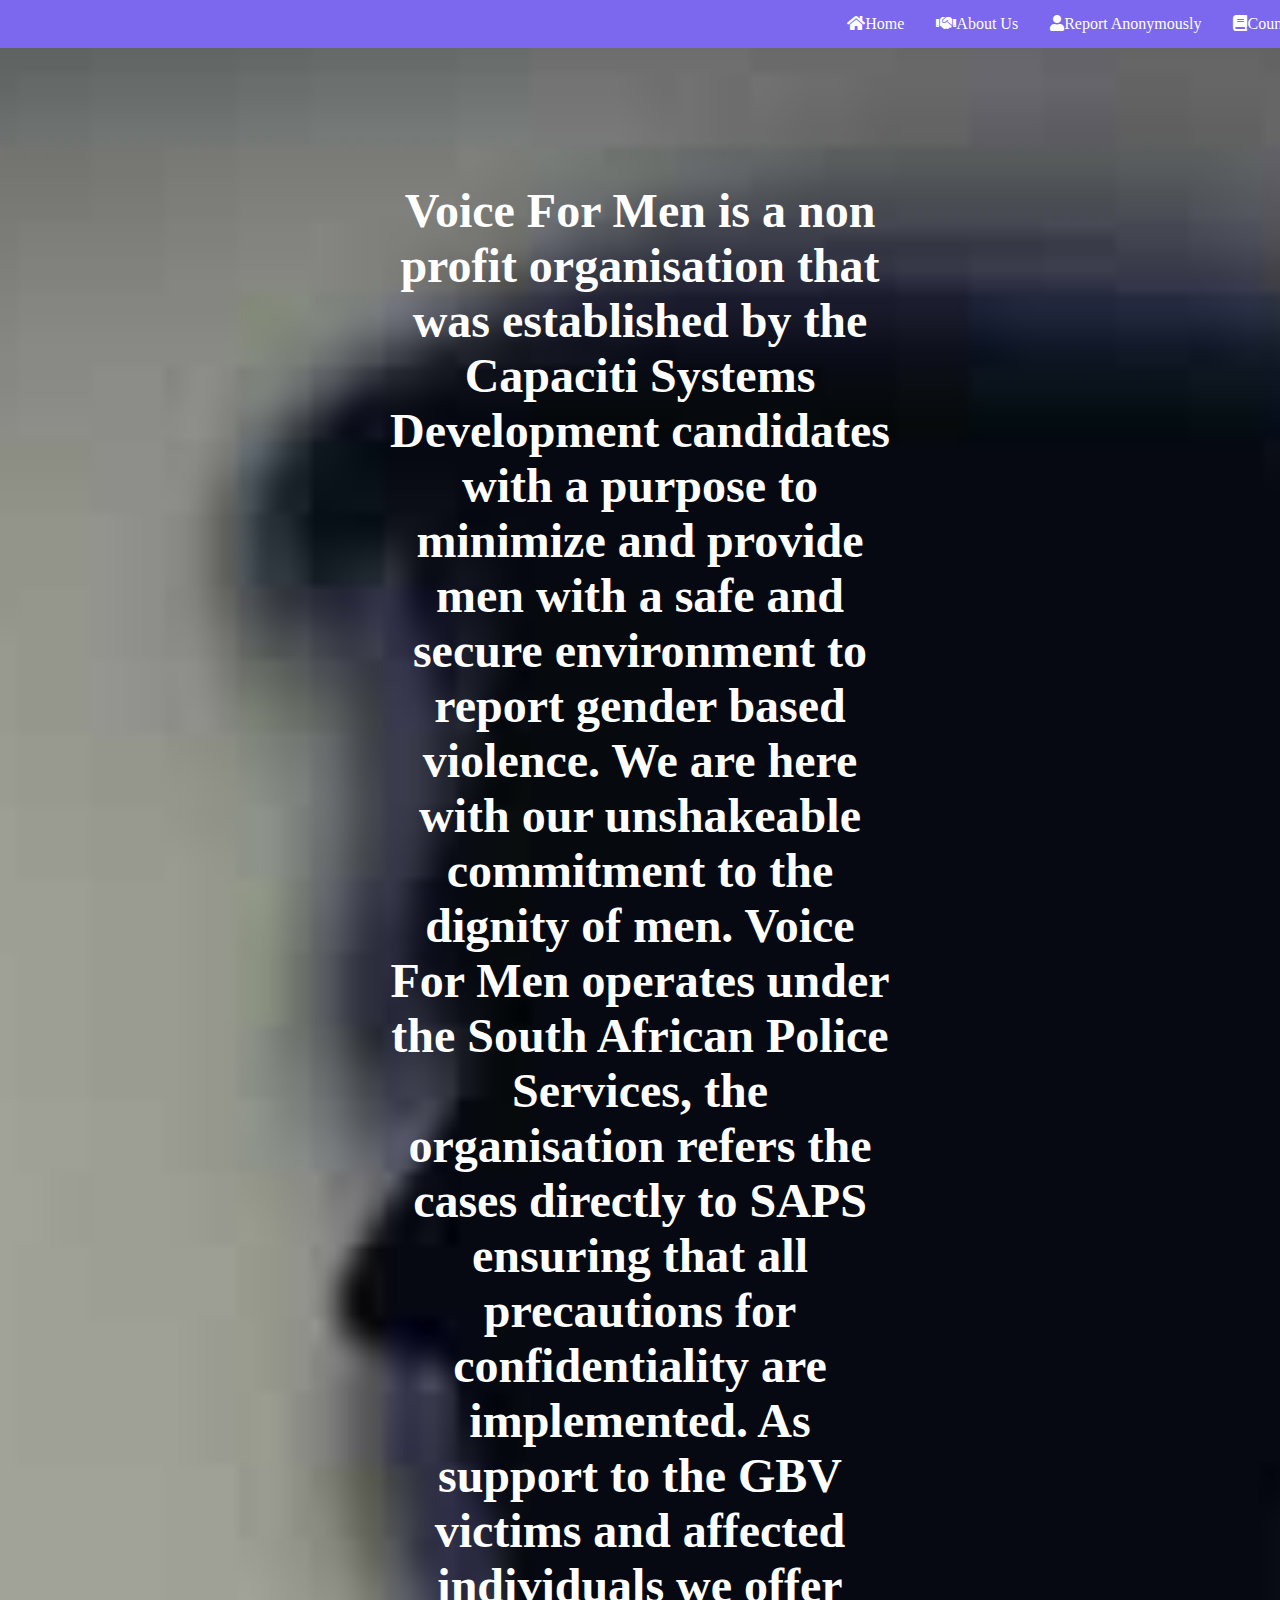
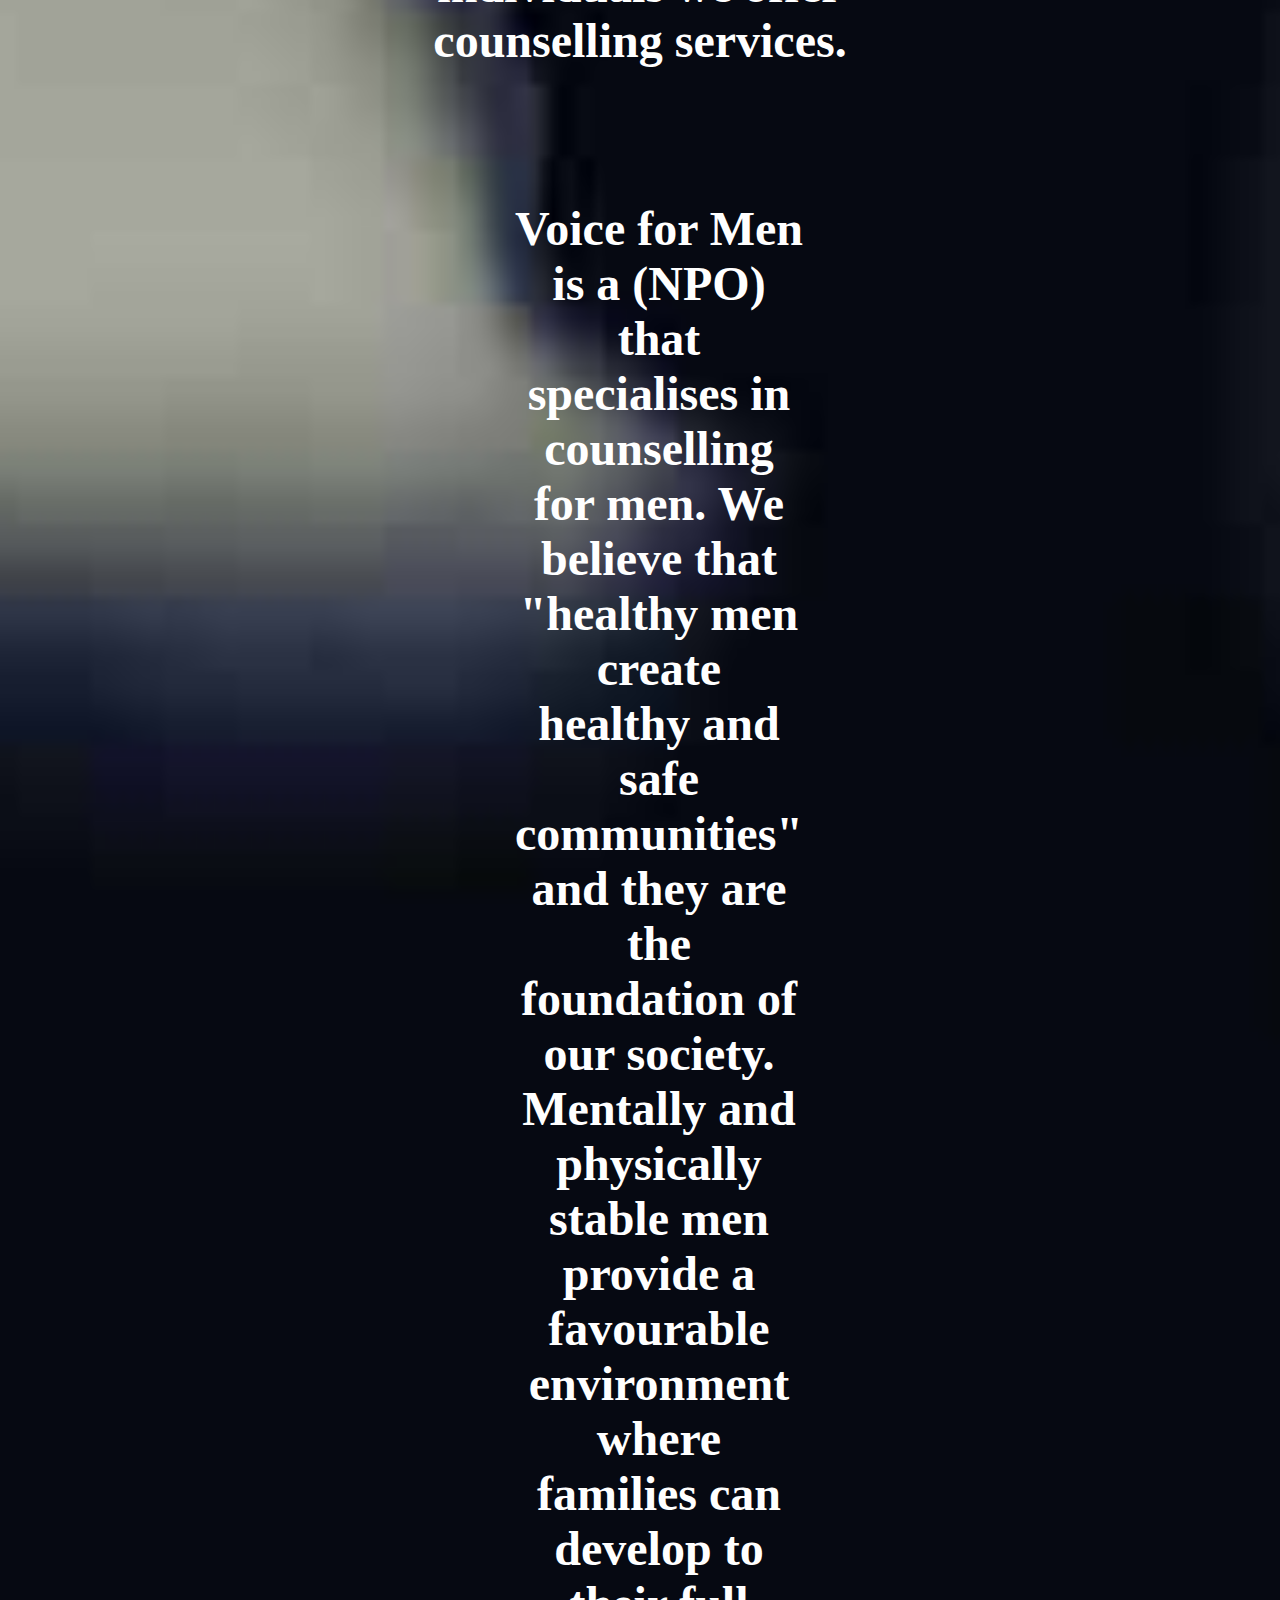
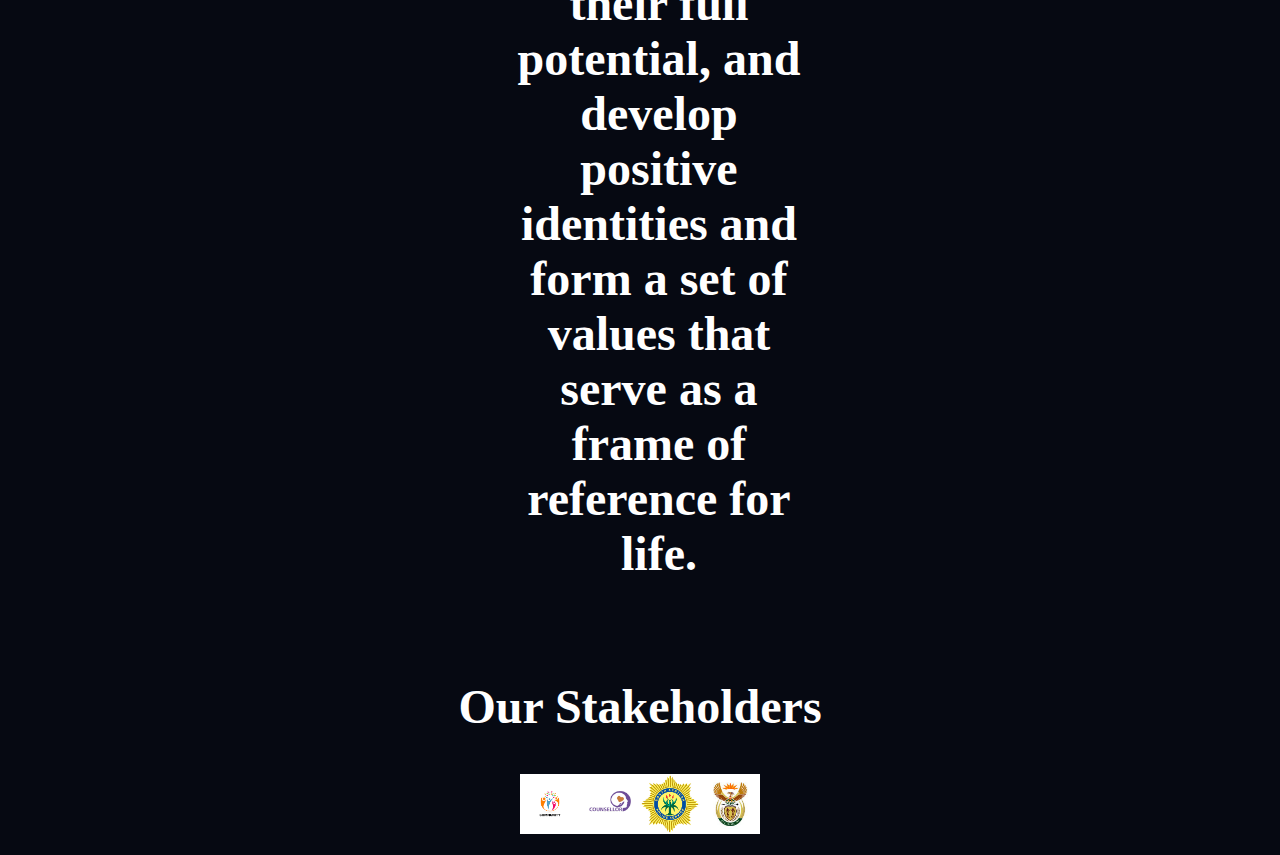
==== index.html @ 00938355 "Add files via upload" ====
<!DOCTYPE html>
<html lang="en">
<head>
    <meta charset="UTF-8">
    <meta http-equiv="X-UA-Compatible" content="IE=edge">
    <meta name="viewport" content="width=device-width, initial-scale=1.0">
    <link rel="stylesheet" href="https://use.fontawesome.com/releases/v5.8.1/css/all.css">
    <link rel="stylesheet" href="https://fonts.googleapis.com/css?family=Roboto:300">
    <link href="https://cdn.jsdelivr.net/npm/bootstrap@5.1.3/dist/css/bootstrap.min.css" 
    rel="stylesheet" integrity="sha384-1BmE4kWBq78iYhFldvKuhfTAU6auU8tT94WrHftjDbrCEXSU1oBoqyl2QvZ6jIW3" crossorigin="anonymous">
    <link rel="stylesheet" href="./css/index.css">
    <link rel="stylesheet" href="./css/main.css">
    <link rel="stylesheet" href="./css/about.css">
    <link rel="stylesheet" href="./css/contact.css">
    <link rel="stylesheet" href="css/events.css">
    <link ref="stylesheet" href="css/report.css">
    <link ref="stylesheet" href="./css/contact.css">
    <title>Home</title>
</head>
<body>
    <!-- header component -->

    <header class="main-header">
    

        <!-- Logo -->
       
           <!-- <div class="round">
                <img src="./images/logo.jpeg" class="logo-image" alt="Voice for men logo" width="120" height="120"></a>
            </div>-->
       
<br>



        <!-- navigation section -->

        
            
           <!-- <ul>
                
                <li><a href="./index.html">Home</a></li>
                <li><a href="./about.html">About Us</a></li>
                <li><a href="./report.html">Report Anonymously</a></li>
                <li><a href="./services.html">Counselling services</a></li>
                <li><a href="./events.html">Events</a></li>
                <li><a href="./contact.html">Contact us</a></li>
        
                
            </ul>
            -->
            <nav class="navbar">
            <div id="menu-nav">
                <div id="navigation-bar">
                  <ul>
                    <li><a href="index.html"><i class="fa fa-home"></i><span>Home</span></a></li>
                    <li><a href="about.html"><i class="fa fa-handshake"></i><span>About Us</span></a></li>
                    <li><a href="report.html"><i class="fa fa-user"></i><span>Report Anonymously</a></li>
                    <li><a href="services.html"><i class="fa fa-book"></i><span>Counselling Services</span></a></li>
                    <li><a href="events.html"><i class="fa fa-calendar-alt"></i> <span>Events</span></a></li>
                    <li><a href="contact.html"><i class="fa fa-blender-phone"></i> <span>contacts</span></a></li>

                  </ul>
                </div>
                
                </div>
                </nav>
    </header>
    <h1 class="nkuly" VOICE FOR MEN >
    <!-- main content section -->
    <main class="main-content">
    <section class="card-panel">
        <article class="class">
           
            <br>
            <p>Voice For Men is a non profit organisation that was established by the Capaciti Systems Development candidates with a purpose to minimize and  provide men with a safe and secure
            environment to report gender based violence. We are here with our unshakeable commitment to the dignity of men. Voice For Men operates under the South African Police Services, the organisation refers the cases directly to SAPS ensuring that all precautions for confidentiality are implemented.
            As support to the GBV victims and affected individuals we offer counselling services. </p>
            <br>

            
            <article class="card">
                <!--<img src="./images/break1.jfif" alt="Break silent" width="400" height="400">-->
                <p>Voice for Men is a (NPO) that specialises in counselling for men. We believe that "healthy men create healthy and safe communities" and they are the foundation of our society.
                 Mentally and physically stable men provide a favourable environment where families can develop to their full potential, and develop positive identities and form a set of values that serve as a frame of reference for life.</p>
            </article>



    </section>
       
        

       
    </main>

    <!-- footer section -->
    <footer>
        <h2>Our Stakeholders</h2>
        <div class="image-panel">
            <img src="./images/Community.html.png" alt="community" width="60" height="60">
            <img src="./images/Counsellor.jpg" alt="counsellor" width="60" height="60">
            <img src="./images/facebook (2).png" alt="saps" width="60" height="60">
            <img src="./images/image50.jfif" alt="Gov" width="60" height="60">
        </div>
    </footer>
    
    <script src="https://cdn.jsdelivr.net/npm/bootstrap@5.1.3/dist/js/bootstrap.bundle.min.js"
     integrity="sha384-ka7Sk0Gln4gmtz2MlQnikT1wXgYsOg+OMhuP+IlRH9sENBO0LRn5q+8nbTov4+1p" crossorigin="anonymous"></script>
</body>
</html>
---- css/index.css ----
.card{
    display: flex;
    width: 50%;
    margin: 0 auto;
    gap: 2rem;
}
.navbar a:hover{
    color: red
}
---- css/main.css ----
html, body {
    margin: 0;
}

.main-header {
    display: flex;
    justify-content: space-between;
    align-items: center;
    padding: 0 1rem;
    flex: 3;
    border: 1px solid mediumslateblue;
    width: 1600px;
    padding: 0;
    margin: 0;
    box-sizing: border-box;
    background: mediumslateblue;
    
  

  }
  .navigation-bar{
      float: right;
  }
    
 .navbar a:hover{
    color: red
}
.h1{
    text-align: center;

}
.nkuly{
    text-align: center;
}
ul{
        list-style-type: none;
        margin: 0;
        padding: 0;
        overflow: hidden;
    }

    li{
        float: left;
    }
      
    li{
        display:block;
        /* color: white; */
        padding: 10px 12px;
        text-decoration: none;
        
    }

   
    



.image-panel {
    display: flex;
    justify-content: center;
    align-items: center;
}

.navbar ul li {
    list-style-type: none;
    margin: 0;
    padding: 0;
    overflow: hidden;
    background-color: mediumslateblue;

  }
  



li a {
    display: block;
    color: white;
    text-align: center;
    padding: 14px 16px;
    text-decoration: none;
    
  }
footer {
    text-align: center;

}
---- css/about.css ----
body { background-image: url("../images/Gbv.image1.jpg");
   background-position: center;
   background-repeat: no-repeat;
   background-size: cover;
    height: 100%;
    color: white
}
.navbar a:hover{
    color: red
}

p {
    font-size: 1.5em; /* 14px/16=1em */
  }
  
  /* Navigation*/
    
  .h1
  {text-align: center;
    display: block;
    text-transform: capitalize;
    color: cyan;
    align-items: center;
    

  }
---- css/contact.css ----
body{
    background-color:lightsteelblue
}
.card-panel{
width: 500px;
margin: 50px auto;
display: flex;

}

.fa-whatsapp{
    color:limegreen;
    font-size: 70px;
    cursor: pointer;

}

.fa-facebook-official{
    font-size: 70px;
    color: #1877f2;
}

.fa-twitter{
    font-size: 70px;
    color: dodgerblue;
}
.Faq{
display: flexbox;
align-items: center;

}
---- css/events.css ----
.card-panel {
    display: flex;
    transform: rotateX();

}
.navbar a:hover{
    color: red
}
body{
   background-color: lightsteelblue;
}
---- css/report.css ----
.form-group {
    margin-top: 1rem;
}

.form-group input,select {
    padding: 0.5rem 0.25rem;
    border: 1px solid gray;
}
body{ background-image: url("../images/GBV2.jfif");
    background-position: center;
    background-repeat: no-repeat;
    background-size: cover;
     height: 100%;
     
}
footer {
    text-align: center;
    align-items: center;
    justify-content: space-between;
}
.navbar a:hover{
    color: red
}
---- css/contact.css ----
body{
    background-color:lightsteelblue
}
.card-panel{
width: 500px;
margin: 50px auto;
display: flex;

}

.fa-whatsapp{
    color:limegreen;
    font-size: 70px;
    cursor: pointer;

}

.fa-facebook-official{
    font-size: 70px;
    color: #1877f2;
}

.fa-twitter{
    font-size: 70px;
    color: dodgerblue;
}
.Faq{
display: flexbox;
align-items: center;

}
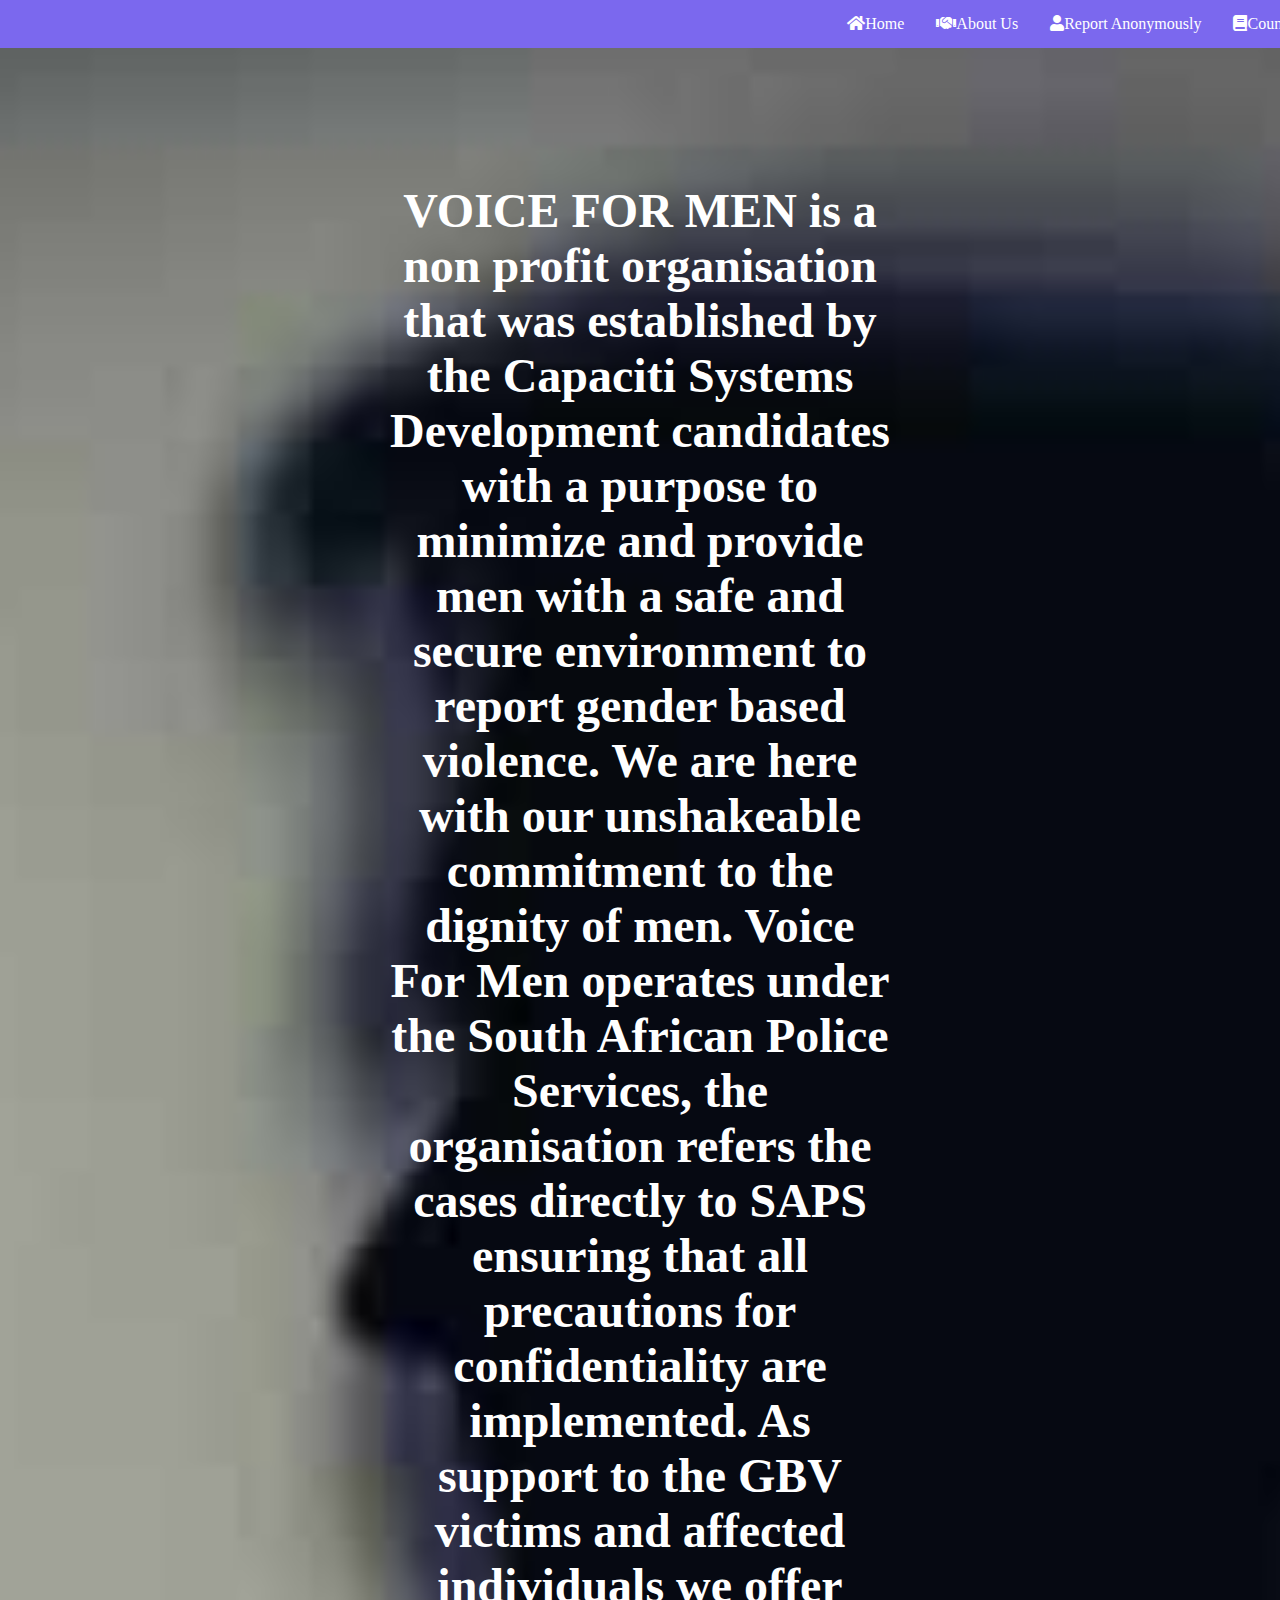
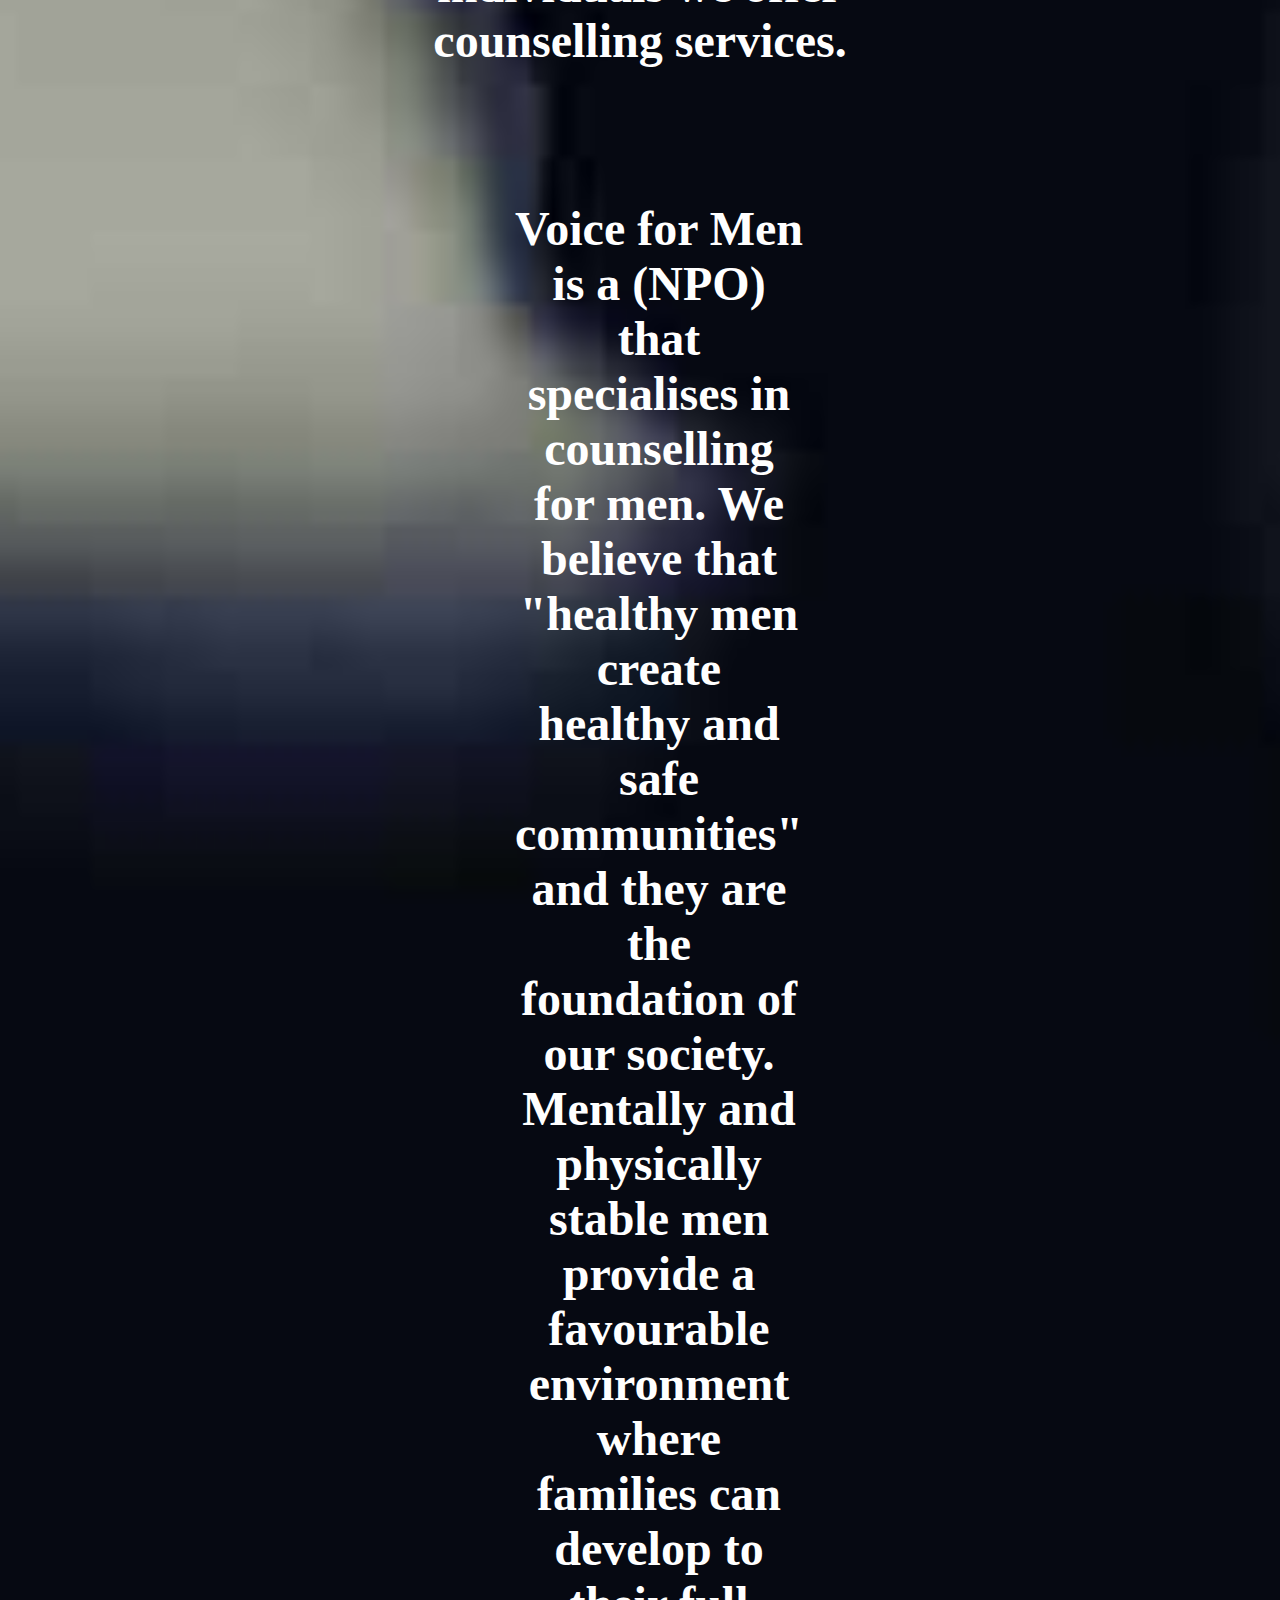
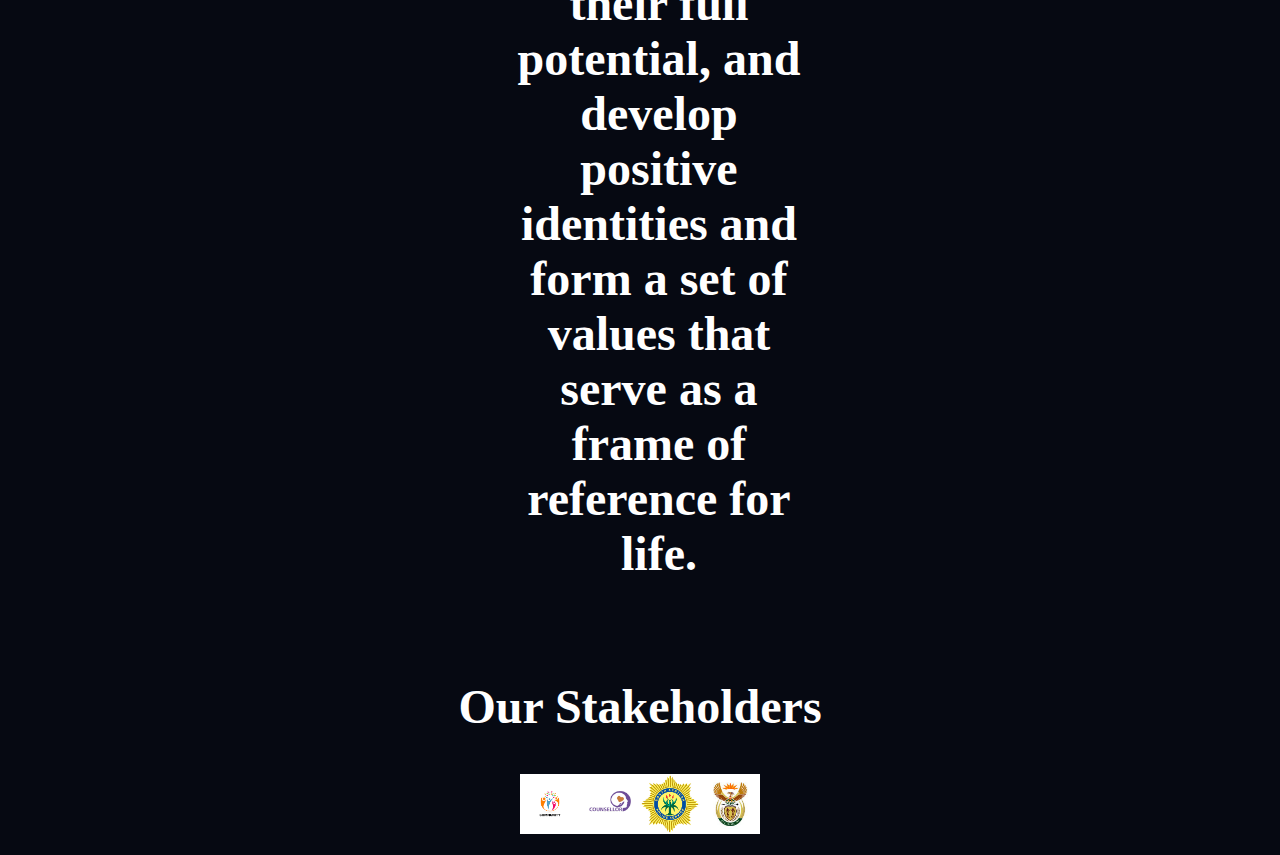
==== commit 7683f05f: "Update index.html" ====
--- a/index.html
+++ b/index.html
@@ -73,7 +73,7 @@
         <article class="class">
            
             <br>
-            <p>Voice For Men is a non profit organisation that was established by the Capaciti Systems Development candidates with a purpose to minimize and  provide men with a safe and secure
+            <p>VOICE FOR MEN is a non profit organisation that was established by the Capaciti Systems Development candidates with a purpose to minimize and  provide men with a safe and secure
             environment to report gender based violence. We are here with our unshakeable commitment to the dignity of men. Voice For Men operates under the South African Police Services, the organisation refers the cases directly to SAPS ensuring that all precautions for confidentiality are implemented.
             As support to the GBV victims and affected individuals we offer counselling services. </p>
             <br>
@@ -108,4 +108,4 @@
     <script src="https://cdn.jsdelivr.net/npm/bootstrap@5.1.3/dist/js/bootstrap.bundle.min.js"
      integrity="sha384-ka7Sk0Gln4gmtz2MlQnikT1wXgYsOg+OMhuP+IlRH9sENBO0LRn5q+8nbTov4+1p" crossorigin="anonymous"></script>
 </body>
-</html>+</html>
